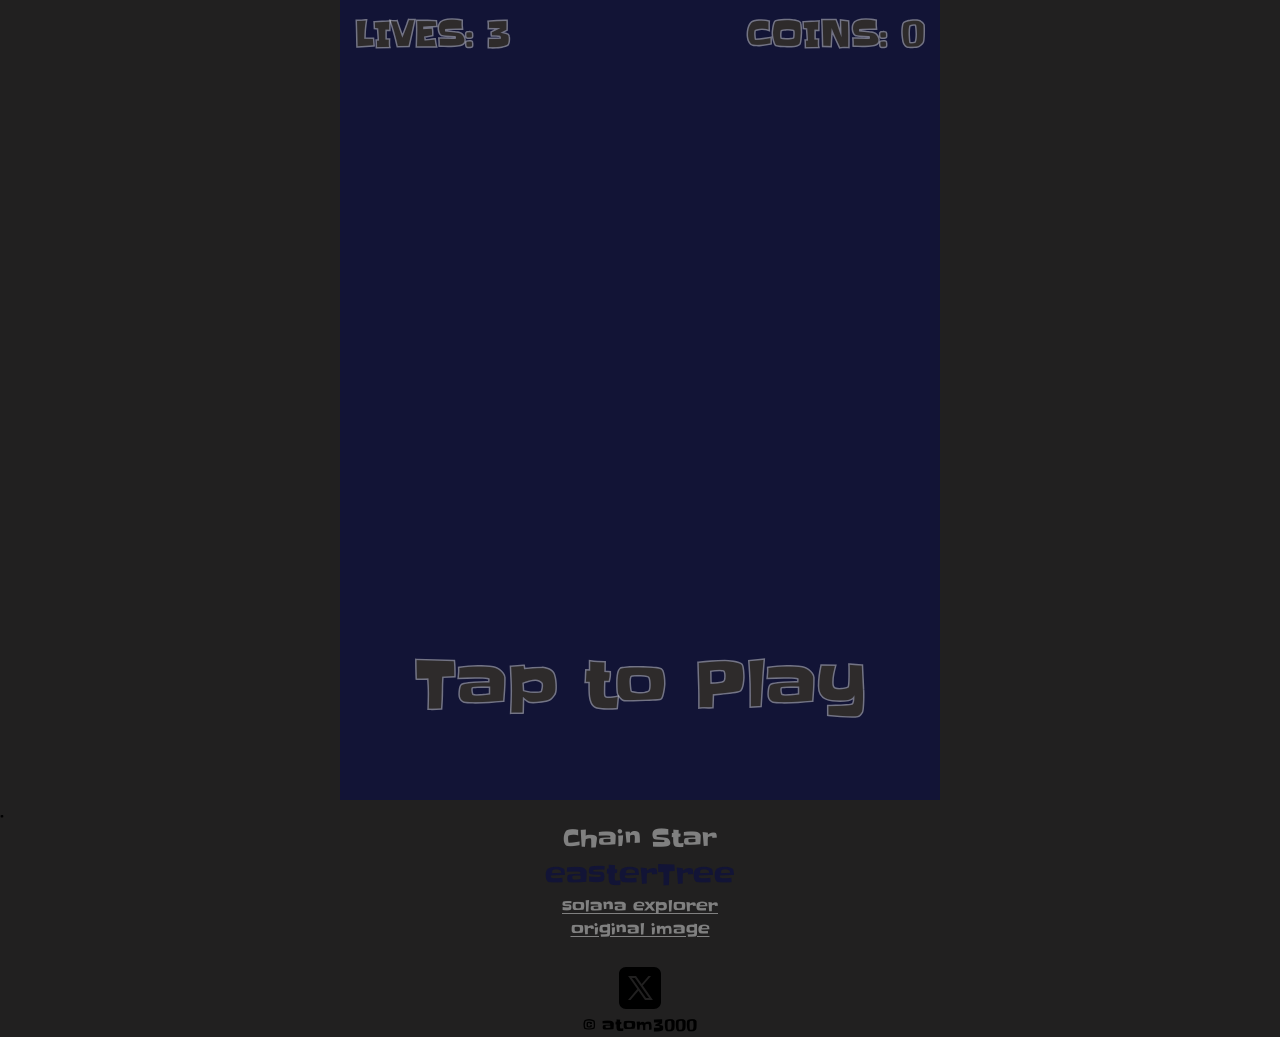
==== index.html @ 77b14926 "Add files via upload" ====
<!DOCTYPE html>
<html>
<head>
  <meta charset="utf-8">
  <meta http-equiv="X-UA-Compatible" content="IE=edge,chrome=1">
  
  <title>Sol Ape Fam</title>

  <meta name="description" content="Play to win! Score over 3000 to claim free nfts from the Solana Ape Family collection">
  <meta name="mobile-web-app-capable" content="yes"> <!-- Display full-screen in standalone mode -->
  <meta name="mobile-web-app-status-bar-style" content="black-translucent">
  <meta name="apple-mobile-web-app-capable" content="yes">
  <meta name="apple-mobile-web-app-status-bar-style" content="black-translucent">
  <!--<meta name="viewport" content="width=device-width, initial-scale=1, maximum-scale=1, user-scalable=no">-->
  
  <link rel="apple-touch-icon" href="images/ball_eb_01_150.png"/>
  <link rel="icon" type="image/png" href="images/ball_eb_01.png"/>
  <link rel="icon" type="image/svg" href="images/ball_eb_01.svg"/>
  <!-- <link rel="author" href="humans.txt" /> -->


  <link rel="stylesheet" media="all" href="css/reset.css" />
  <link rel="stylesheet" media="all" href="css/main.css" />
  <link rel="stylesheet" media="all" href="css/utilities.css" />
  <link rel="stylesheet" media="screen" href="css/media.css" />
  <link rel="stylesheet" media="print" href="css/print.css" />
  <style>
    @font-face {
    font-family: 'slackey_regular';
    src: url('fonts/slackey_regular.eot');
    src: url('fonts/slackey_regular.eot') format('embedded-opentype'),
         url('fonts/slackey_regular.woff2') format('woff2'),
         url('fonts/slackey_regular.woff') format('woff'),
         url('fonts/slackey_regular.ttf') format('truetype'),
         url('fonts/slackey_regular.svg#slackey_regular') format('svg');
    }
  </style>
  <script>
    function collection(){console.log("The Game is A Foot");};
    var gameOn = false;
    var onCount = false;
    function bar(){
      //console.log("canvas has been clicked");
      if(!onCount){
        //console.log('onCount is false '+onCount)
        if(!gameOn){
          gameOn = true;
          onCount = true;
          countdown(startAnimating);
          centerText = '';
          drawCEN();
        } else {
          stopAnimating();
          gameOn = false;
          onCount = false;
          centerText = 'Tap to Play';
          drawCEN();
        }
      }
    };
  </script>
</head>
<body onload="collection()">
  <!-- Prompt IE 6/7/8 users to upgrade their browser.
    Earlier IE doesn't have good enough Canvas support.
    Flash libraries that claim to add Canvas support back don't support some of
    the tricks we use like context.transform(). -->
  <!--[if lt IE 9 ]>
    <p class="outdated">
      You are using an <strong>outdated</strong> browser.
      <a href="http://whatbrowser.org/">Upgrade to a different browser</a> to
      experience this site.
    </p>
  <![endif]-->
 
  <div id="main">
    <div id="content">
      <canvas id="canvas" width="600" height="800" onclick="bar()">
        Your browser does not support the &lt;canvas&gt; element!
      </canvas>
    </div>
    </div> <!-- /content -->
  </div> <!-- /main -->
      <svg xmlns="http://www.w3.org/2000/svg" id="foot" display="none" viewBox="0 0 1260 440">
        <g stroke="#000" stroke-width="12">
          <path id="tone" fill="#d68d6a" d="m1072 277.7 155.8 33.9 23.7-97.7-36.2-15.1 10.3-28.7-37.8-14.9 11.7-39-39-11.7 8.7-37-39-4.7 11.1-45C888.1 3.3 217.3 3.3 126.1 19.2 31 36.2 99.2 234 99.2 234c148.1-59.7 610.4-207.3 972.9 43.6Z"/>
          <path id="leg" fill="#fbd266" d="M245 1569.2C453.4 1162.2 37.7 215.3 37.7 215.3 270.5 68 916 71 1175.7 324.6 998 679.5 883 1226.6 713.5 1652.3c-212.3 70.6-258 3.8-468.5-83.1z"/>
          <path fill="none" d="m1119 229.7 78 21.7 28.5-88m-92.6-109.2-9.7 34.9-60.5-6.3m101.1 10.7-12.4 47-59.4-11.2m96.3 25.4-15.8 44.1-71.1-17.7"/>
        </g>
      </svg>
      <svg xmlns="http://www.w3.org/2000/svg" id="foot_l" display="none" viewBox="0 0 406 500">
        <g transform="translate(-474 -1160)" stroke="#000" stroke-width="5">
          <path id="tone" fill="#d68d6a" d="m817.4 1270.4 45.1 12 13.2-41.3-12-5 3.4-9.5-12.5-5 3.8-12.9-12.9-3.9 2.9-12.3-13-1.5 3.5-14.2c-81.5-18.3-291 9.4-321.3 14.7-31.5 5.7-23.8 56.3-23.8 56.3 49-19.8 203.5-60.5 323.6 22.6z"/>
          <path id="leg" fill="#fbd266" d="M 521.6,1813.7364 C 594.65739,1646.6915 477.2,1258.9 477.2,1258.9 c 72.1,-58.7 281.8,-60.4 362.7,32.1 -58.8,117.6 -132.41591,505.571 -162.9,550.2364 -70.4,23.4 -85.5,1.3 -155.3,-27.5 z"/>
          <path fill="none" d="m831.8 1246.3 25.8 7.2 9.5-29.2m-30.7-36.2-3.2 11.6-20.1-2m33.5 3.5-4 15.5-19.8-3.6m32 8.3-5.3 14.7-23.6-5.9"/>
        </g>
      </svg>
      <svg xmlns="http://www.w3.org/2000/svg" id="ballSvg" display="none" viewBox="0 0 260 260">
          <g stroke="#000" transform="translate(131 517)">
            <path id="bb" fill="#ffd42a" d="M113.8-446a40 40 0 0 0-13.6-18.1c-21.2-15.5-49.8 7.2-61.9 19.7-12.1 12.5-27.6 34.9-27.6 34.9s-41.7-32.9-66.8-46.1c-8.9-4.7-28.7-10.9-45.2 4.6-26 24.4-26.8 60.2-22 84.3A131.4 131.4 0 0 0-79-289.1c21.3 18.2 38.3 23.8 54 19.7 20.2-5.2 33-22.1 39.6-32.4 0 0-20 29.6-18.4 35.7 3.1 11.8 42.4.7 59.6-9.7 20-10.7 40-25.4 57.3-59 16.5-32 12-79.3.7-111.1zm-124.2 67.8c-6.3 9.4-11 17.6-17 27a57.5 57.5 0 0 1-11.3-48.5c10.2 6.8 20.7 16 28.3 21.4z"/>
            <path fill="none" d="M-38.7-399.7A74 74 0 0 0-64.4-410m75 .6-21 31.5m-17 26.9c-8.3 14.2-14 21.8-22.8 30m64.8 19.3s10.5-15.4 18.2-30.9c1.7-3.3 16-29.8 22.9-43 5.6-10.7 16.9-28.5 18.2-32"/>
            <path id="tone" fill="#fca" d="M-18.3-431.2a39.1 39.1 0 0 0 13.5-7.6c1.6 0 5-1.9 5-5 6-5.2 18.8-10.7 8.9-25.5-2.4.8-4.6.9-7.4.4 0-.2-3.2-14.5-8.5-18.7-2.9-2.3-8.4-2.4-13.8-.5-7.6 2.6-13 6.2-14.9 9.4 0 0-2.4-7.4-8.1-2.7-10.4 8.4-8.3 15.7-6.1 15.7l-6.5 10.1c13.1 7.5 26 15.4 38.1 24.4z"/>
            <path fill="none" d="M-15.4-452.9s-.9-10.8-3.7-14.8c-3-4.2-7.4-6.8-10.5-4.3-3 2.4-1 8.9 2.2 12.7 4.4 5.2 12 6.3 12 6.3zm15.5 9.1c-1.4-3.4-5.5-7.2-15.5-9.1 1.9 9.2 7.3 13.9 10.6 14.1"/>
            <path id="hair" fill="#d38d5f" d="M-38.1-482.8s5.5-12 16.6-18.8c10.1-6.1 25.3-2.3 30.8 4.2 4.7-1.4 8.1-.7 10.4-2.1 5.5-3.3 6.4-8.4 8-12.5a40.2 40.2 0 0 1-4.4 31.3c6.4 11.4-2.4 33.4-22 35.8 8.5-7.1 16-12.2 7.5-24.4-2.5.7-5.3 1-7.4.4 0-.3-3.4-19.5-12.7-20.3-2.9-.3-6.4-.2-9.8 1.1a32 32 0 0 0-14.7 9.4z"/>
            <path fill="none" d="M-2.7-441c-3.9-2.2-6.3-5.2-9-8.1m-7-7.3a57 57 0 0 1-9.7-12.8m3.3 30.7c-1.2-.2-2.3-.7-3.7 0m-3.3-3.9c.9-1.7.4-4-1-6.9m49.6-2.5C12.9-449 8-448 6-449m-38.7-42.1c-1 3.7.1 5.6 1.5 7.9m3.5-13.6a12 12 0 0 0 1 11m5-15.8c-3.6 5.6-2 10.3-.5 14m7.3-16.6c-4.3 5-3.7 9.4-1.7 15.3m9.1-15.6c-5 4.1-4.5 10.4-3 15.6m11.8-13.8c-5.5 4-6.2 9.7-6.8 16.9m14.8-11.6C.2-493.7-3-488-1-478m23.9 17c-4.7 7-8.5 8-12.6 6.7m15.2-17c-1.8 6.5-5.4 11.8-13.3 11.2m12.5-17.8c-.3 5.4-4.4 10.3-13 12.7m11.7-15.6A29.6 29.6 0 0 1 9-469.3"/>
          </g>
        </svg>
        <svg xmlns="http://www.w3.org/2000/svg" id="ballSvg2" display="none" viewBox="0 0 160 160">
          <g transform="translate(80 80)" stroke="#000">
            <path id="tone" fill="#784421"  d="M-31.5-45.2c-5.7-8.4 8.2-17 10-18 0 0-2.6-4-1.8-4.3.8-.2 10.6-5 11.7-4.9 1 .2 2.3 4 3.1 3.9.8-.2 17.6-6.4 21.9 3.1 5 11.5-10.4 18-10.4 18l1.2 3.9s-11 5.3-11.6 5.3c-.5 0-2.1-4-2.1-4s-15.9 5.9-22-3z"/>
            <path fill="none" d="M-6-53.8c1 2.5 2 5 3.6 7.4M-11-65.6c1.3 2 2.4 4.1 3.3 6.1M3-47.4l-12.5 5.2m.8-26.3c-4 1.4-8.9 3.4-12.9 5.3m-1.6 7.7c1.2 3.6.4 8 6.5 10m3.8-5a1.3 1.3 0 0 1-1.3 1.3 1.3 1.3 0 0 1-1.3-1.3 1.3 1.3 0 0 1 1.3-1.4 1.3 1.3 0 0 1 1.3 1.4m-2.2-5.7a1.2 1.2 0 0 1-1.2 1.2 1.2 1.2 0 0 1-1.2-1.2 1.2 1.2 0 0 1 1.2-1.1 1.2 1.2 0 0 1 1.2 1.1m8-.8c2.4-.5 11.6 9.5 5.6 11.5-5 1.7-9.1-6-5.5-11.5zm0 0c1.7-1.5 2.7-13-4.3-10.3C-17.7-65-8.3-56.7-7-57z"/>
            <path id="bb" fill="#ffd42a"  d="M77.5-.4a76.1 76.1 0 0 0-22.3-54.1c-5.4-5.8-18.8-3-23.3 3-14 18.6-46 88.8-46 88.8-20.5-14.2-33-34-18.3-58.3L3 1l8.4-16.3s-36.2-22.5-43.7-27.8c-7.6-5.3-29.1-5.8-37.2 8.7A77.5 77.5 0 1 0 77.5 0m-95.3 75.4c14.2 3.4 17.4-.5 24-12a988.3 988.3 0 0 0 40-86.5"/>
          </g>
        </svg>
          <div id="setfont" font-family="slackey_regular" display="none" visibility="hidden" overflow="hidden">
      .
     </div>
	 <div style="text-align: center;">
		 <p>
		 <p id="des" style="color:grey; font-size: 24px;"></p>
		 <p id="pal" style="font-size: 28px;"></p>
		 <p><a id="exp" href="https://explorer.solana.com/address/" target="_blank">solana explorer</a></p>
		 <p><a id="ori" href="https://explorer.solana.com/address/" target="_blank">original image</a></p>
		 <p id="seek"></p>
		 <p id="plat"></p>
		 <br>
	 </div>
	 <p>
	 <div style="text-align: center;">
          <button class="transparent_button" type="button" onclick="window.open('https://x.com/atom3000_', '_blank')">
			<img src="images/X_icon_50.svg">
		  </button>
	 </div>
	 <p style="text-align: center;">© atom3000</p>
	
	
  <!-- Grab Google CDN's jQuery, with a protocol relative URL; fall back to local if offline -->
  <script src="https://ajax.googleapis.com/ajax/libs/jquery/2.2.4/jquery.min.js"></script>
  <script>window.jQuery || document.write('<script src="../js/libraries/jquery-2.0.2.min.js"><\/script>')</script>

  <script src="js/libraries/stats.min.js"></script>
  <script src="js/combined.js"></script>
  <script src="js/breakout.js"></script> 
  <script src="js/atom3000/hmCollection_wAtt_001.js"></script>
  <script src="js/atom3000/toCollection_wAtt_001.js"></script>
  <script src="js/atom3000/csCollection_wAtt_001.js"></script>
  <script src="js/atom3000/ebCollection_wAtt_001.js"></script>
  <script src="js/atom3000/kwCollection_wAtt_001.js"></script>

  <!-- Google Analytics: change UA-XXXXXXXX-X to be your site's ID. -->
  <script>
    /*
    var _gaq=[['_setAccount','UA-XXXXXXXX-X'],['_trackPageview']];
    (function(d,t){var g=d.createElement(t),s=d.getElementsByTagName(t)[0];
    g.src=('https:'==location.protocol?'//ssl':'//www')+'.google-analytics.com/ga.js';
    s.parentNode.insertBefore(g,s)}(document,'script'));
    */
  </script>
	<script>
	  function checkOS(n) {
  if (n.userAgentData) {
    const hints =  ["model", "platform"];
    n.userAgentData.getHighEntropyValues(hints)
      .then(ua => {
        //console.log(ua.platform);
		    //console.log(ua.model);
		if(ua.model=='seeker'){
		  //document.getElementById("seek").innerHTML = ua.model+" in the house!";
      var canvas = document.getElementById("canvas");
      canvas.style.height = 970;
      rows = 6;
      brickRan = 4;
      var foot_s = document.getElementById("foot");
      foot_s.id = "foot_s"
      var foot_l = document.getElementById("foot_l");
      foot_l.id = "foot";
      PADDLE_WIDTH = 140, //120
      PADDLE_HEIGHT = 180 // 80 for foot only
		}
    });
    } else {
      console.log(n.userAgent);
      return "navigator.userAgentData is not supported!";
    }
  }

//checkOS(navigator);
</script>
</body>
</html>
---- css/main.css ----
/**
 * Overrides to reset.css
 */
@font-face {
    font-family: 'slackey_regular';
    src: url('fonts/slackey_regular.eot');
    src: url('fonts/slackey_regular.eot') format('embedded-opentype'),
         url('fonts/slackey_regular.woff2') format('woff2'),
         url('fonts/slackey_regular.woff') format('woff'),
         url('fonts/slackey_regular.ttf') format('truetype'),
         url('fonts/slackey_regular.svg#slackey_regular') format('svg');
}

html, button, input, select, textarea {
  color: #000000;
}

h1 {
  color: white;
}
::-moz-selection { background: #39f; }
::selection { background: #39f; }

/*****************************************************************************/

.transparent_button {
    	background-color: transparent;
        border: 0px;
    }

a:link { color: grey; } /* Unvisited link */
a:visited { color: lightgreen; } /* Visited link */
a:hover { color: lightblue; } /* Mouse over link */
a:active { color: lightgreen; } /* Clicked link */


html, body {
  background-color: #212020;
  font-family: 'slackey_regular';
}

html, body, canvas, p {
  padding: 0;
  margin: 0;
  font-family: 'slackey_regular';
  overflow: 'hidden';
}

canvas {
  -khtml-user-select: none;
  -moz-user-select: none;
  -ms-user-select: none;
  -webkit-user-select: none;
  -webkit-tap-highlight-color: rgba(0,0,0,0);
  -webkit-touch-callout: none;
  border: 0px solid rgba(0,0,0,1);
  display: block;
  margin: 0 auto;
  user-select: none;
}
---- css/utilities.css ----
/* ==|== non-semantic helper classes ========================================
   Please define your styles before this section.
   ========================================================================== */

/* For image replacement */
.ir { border: 0; font: 0/0 a; text-shadow: none; color: transparent; background-color: transparent; }

/* Hide from both screenreaders and browsers: h5bp.com/u */
.hidden { display: none !important; visibility: hidden; }

/* Hide only visually, but have it available for screenreaders: h5bp.com/v */
.visuallyhidden { border: 0; clip: rect(0 0 0 0); height: 1px; margin: -1px; overflow: hidden; padding: 0; position: absolute; width: 1px; }

/* Extends the .visuallyhidden class to allow the element to be focusable when navigated to via the keyboard: h5bp.com/p */
.visuallyhidden.focusable:active, .visuallyhidden.focusable:focus { clip: auto; height: auto; margin: 0; overflow: visible; position: static; width: auto; }

/* Hide visually and from screenreaders, but maintain layout */
.invisible { visibility: hidden; }

/* Contain floats: h5bp.com/q */
.clearfix:before, .clearfix:after { content: " "; display: table; }
.clearfix:after { clear: both; }
.clearfix { *zoom: 1; }
---- css/media.css ----
/* ==|== media queries ======================================================
   EXAMPLE Media Query for Responsive Design.
   This example overrides the primary ('mobile first') styles.
   Modify as content requires.
   ========================================================================== */

@media only screen and (min-width: 480px) {

}

@media only screen and (-webkit-min-device-pixel-ratio: 1.5),
    only screen and (min-resolution: 144dpi) {
  /* Style adjustments for high resolution devices */
}
---- css/print.css ----
/* ==|== print styles =======================================================
   Print styles.
   Inlined to avoid required HTTP connection: h5bp.com/r
   ========================================================================== */
 
@media print {
  * { background: transparent !important; color: black !important; box-shadow: none !important; text-shadow: none !important; } /* Black prints faster: h5bp.com/s */
  a, a:visited { text-decoration: underline; }
  a[href]:after { content: " (" attr(href) ")"; }
  abbr[title]:after { content: " (" attr(title) ")"; }
  .ir a:after, a[href^="javascript:"]:after, a[href^="#"]:after { content: ""; } /* Don't show links for images, or javascript/internal links */
  pre, blockquote { border: 1px solid #999; page-break-inside: avoid; }
  thead { display: table-header-group; } /* h5bp.com/t */
  tr, img { page-break-inside: avoid; }
  img { max-width: 100% !important; }
  @page { margin: 0.5cm; }
  p, h2, h3 { orphans: 3; widows: 3; }
  h2, h3 { page-break-after: avoid; }
}
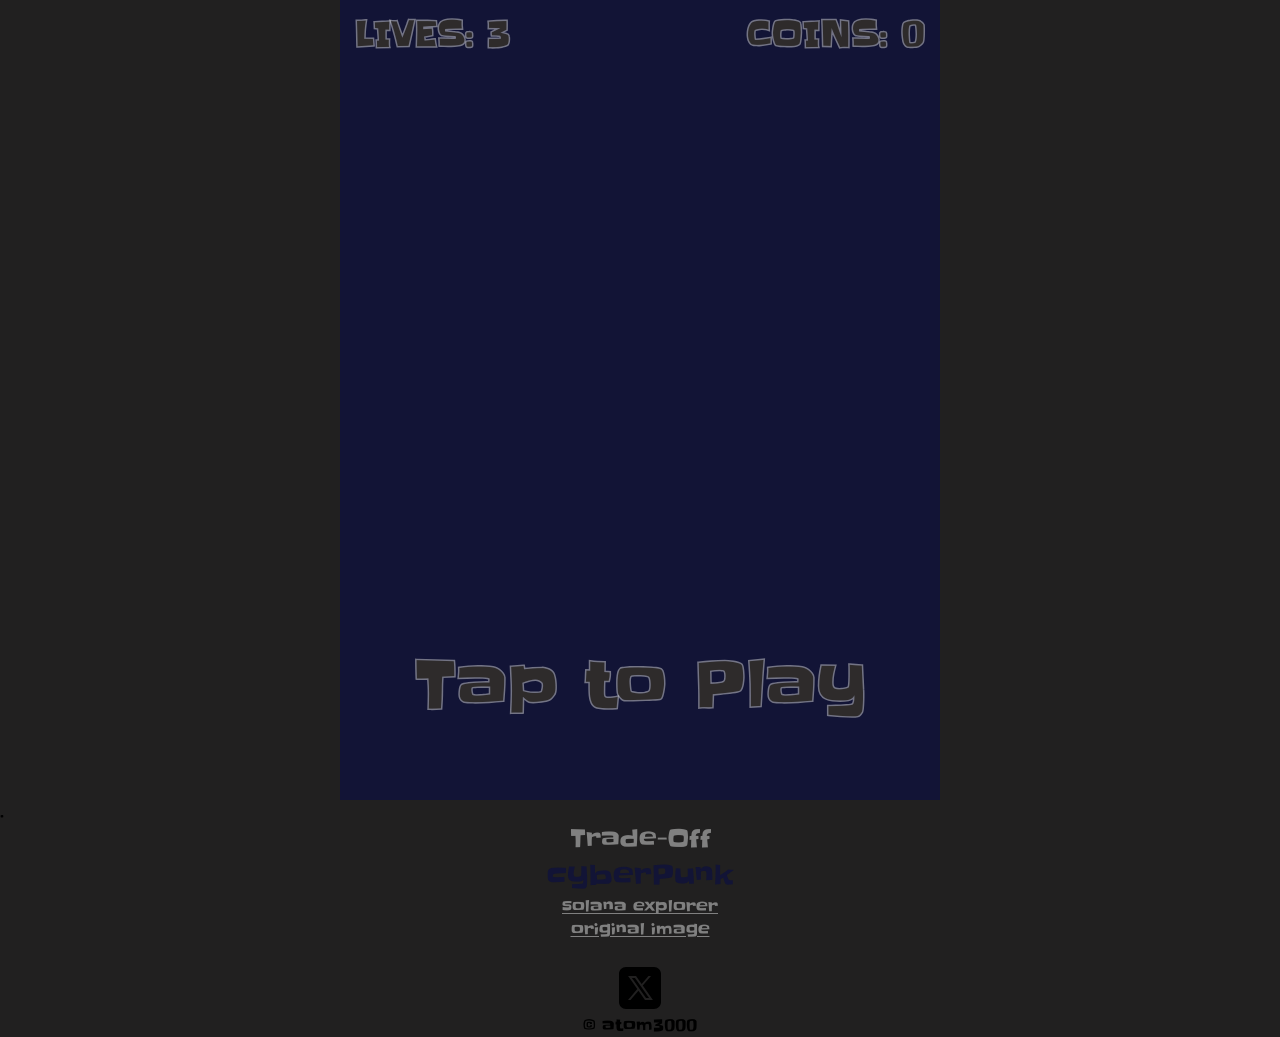
==== commit 32298a7d: "Add files via upload" ====
--- a/index.html
+++ b/index.html
@@ -164,10 +164,10 @@
       .then(ua => {
         //console.log(ua.platform);
 		    //console.log(ua.model);
-		if(ua.model=='seeker'){
-		  //document.getElementById("seek").innerHTML = ua.model+" in the house!";
+		if(ua.model!=''){
+		  document.getElementById("seek").innerHTML = ua.model+" in the house!";
       var canvas = document.getElementById("canvas");
-      canvas.style.height = 970;
+      canvas.height = 970;
       rows = 6;
       brickRan = 4;
       var foot_s = document.getElementById("foot");
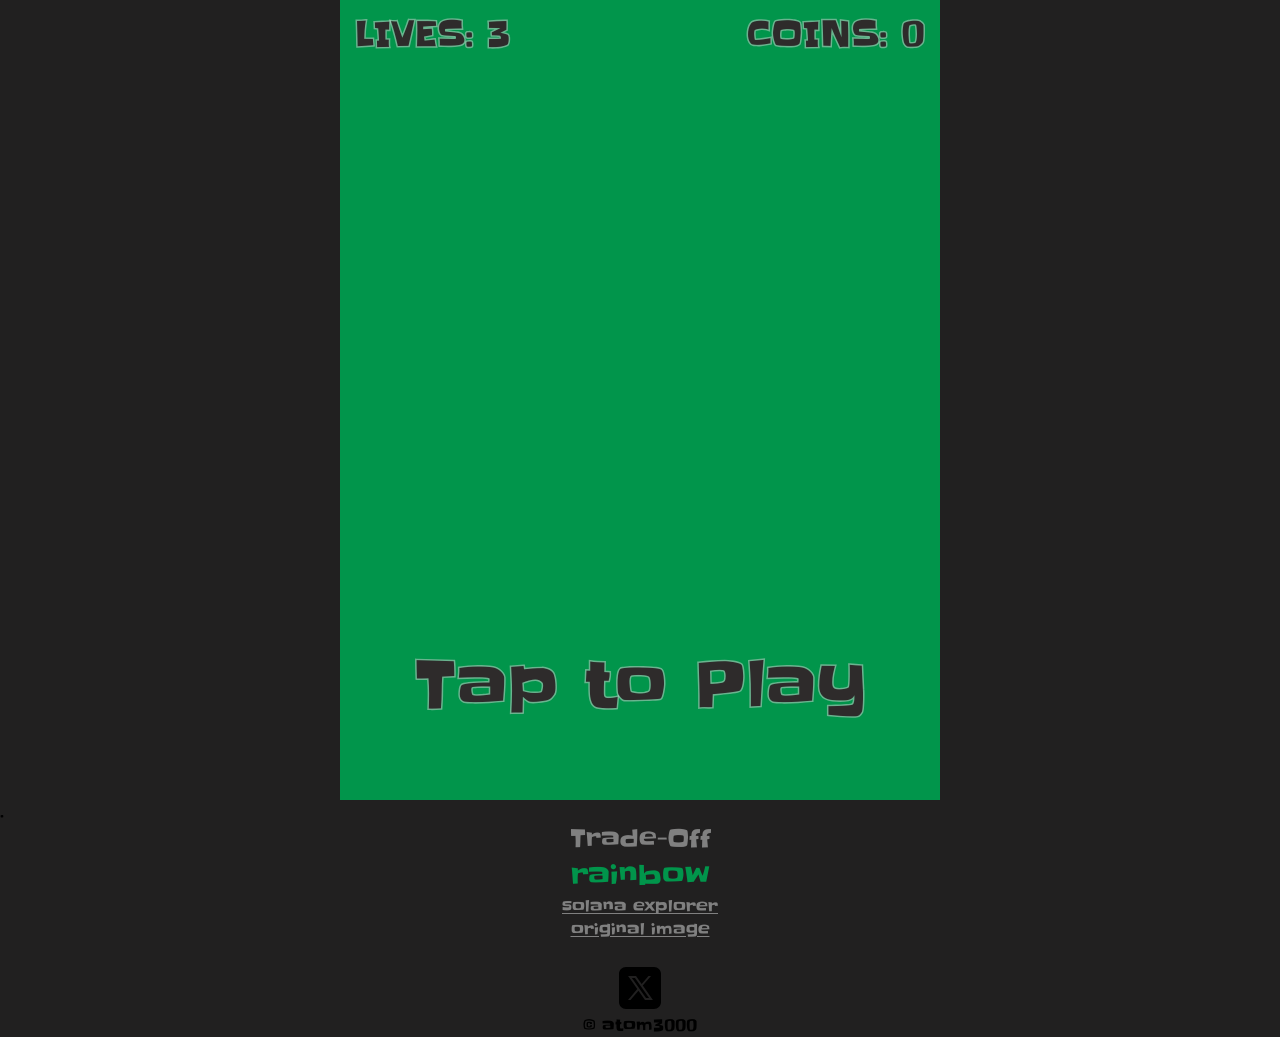
==== commit d96d3085: "Add files via upload" ====
--- a/index.html
+++ b/index.html
@@ -162,8 +162,11 @@
     const hints =  ["model", "platform"];
     n.userAgentData.getHighEntropyValues(hints)
       .then(ua => {
-        //console.log(ua.platform);
-		    //console.log(ua.model);
+      console.log(ua.platform);
+		  console.log(ua.model);
+    //if(ua.platform!=''){
+		//  document.getElementById("plat").innerHTML = ua.platform+" in the house!";
+    //}
 		if(ua.model!=''){
 		  document.getElementById("seek").innerHTML = ua.model+" in the house!";
       var canvas = document.getElementById("canvas");
@@ -184,7 +187,7 @@
     }
   }
 
-//checkOS(navigator);
+checkOS(navigator);
 </script>
 </body>
 </html>
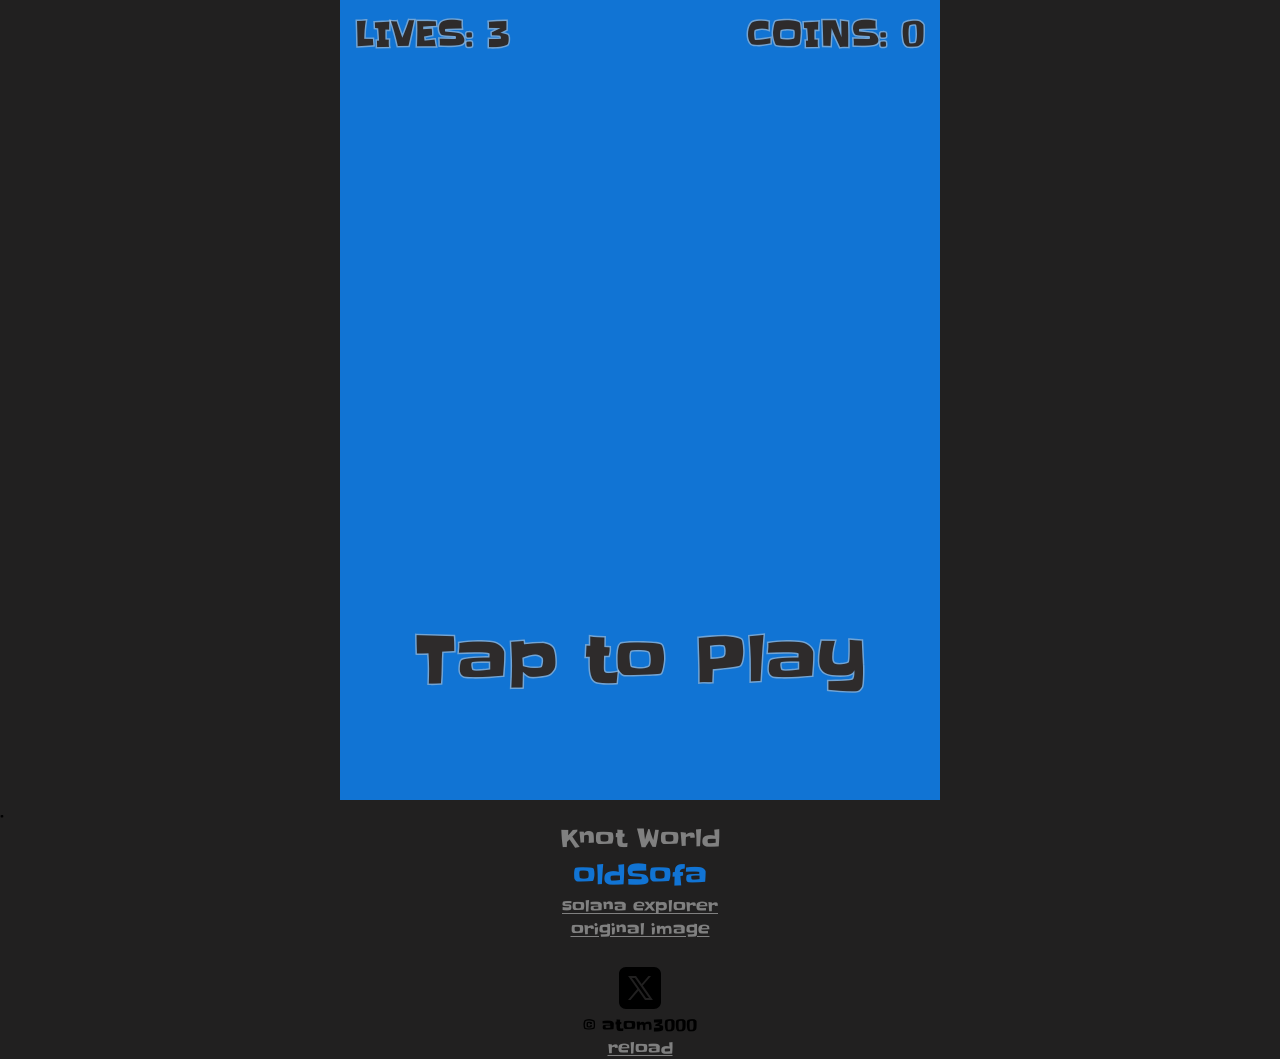
==== commit d2fbead5: "Add files via upload" ====
--- a/index.html
+++ b/index.html
@@ -132,7 +132,8 @@
 		  </button>
 	 </div>
 	 <p style="text-align: center;">© atom3000</p>
-	
+   <p id="rel" style="text-align: center;"><a href="index.html" target="_self">reload</a></p>
+		
 	
   <!-- Grab Google CDN's jQuery, with a protocol relative URL; fall back to local if offline -->
   <script src="https://ajax.googleapis.com/ajax/libs/jquery/2.2.4/jquery.min.js"></script>
@@ -170,14 +171,14 @@
 		if(ua.model!=''){
 		  document.getElementById("seek").innerHTML = ua.model+" in the house!";
       var canvas = document.getElementById("canvas");
-      canvas.height = 970;
-      rows = 6;
-      brickRan = 4;
+      canvas.height = 880;
+      rows = 3; //if you add more rows eg 6
+      brickRan = 4; // reduce the amount of bricks here eg 2
       var foot_s = document.getElementById("foot");
       foot_s.id = "foot_s"
       var foot_l = document.getElementById("foot_l");
       foot_l.id = "foot";
-      PADDLE_WIDTH = 140, //120
+      PADDLE_WIDTH = 180, //120
       PADDLE_HEIGHT = 180 // 80 for foot only
 		}
     });
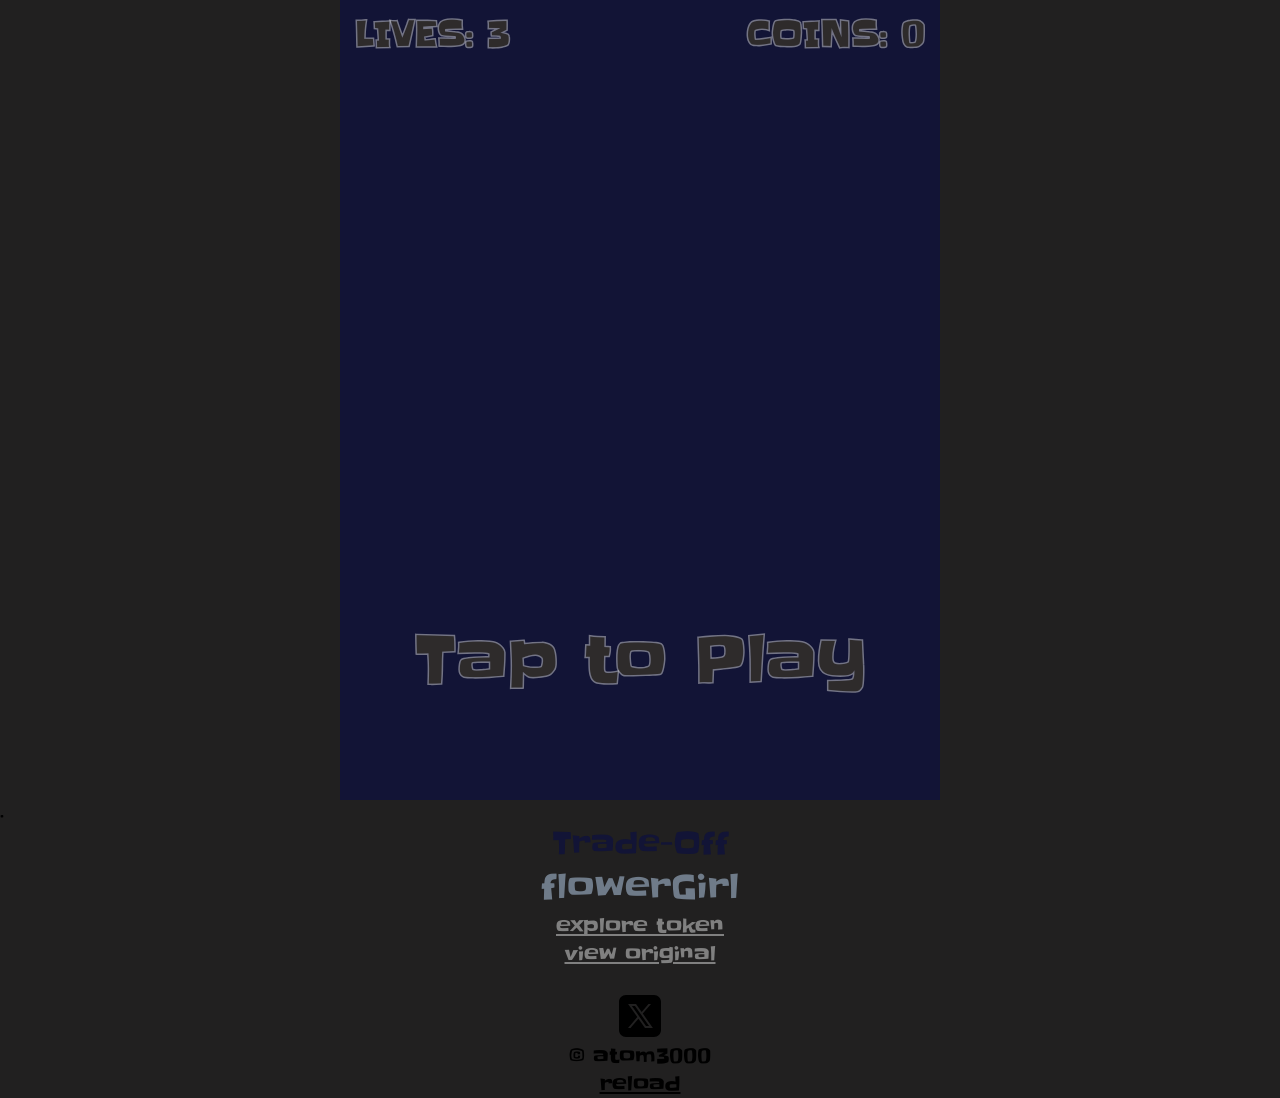
==== commit af77c668: "Add files via upload" ====
--- a/index.html
+++ b/index.html
@@ -33,6 +33,15 @@
          url('fonts/slackey_regular.woff') format('woff'),
          url('fonts/slackey_regular.ttf') format('truetype'),
          url('fonts/slackey_regular.svg#slackey_regular') format('svg');
+    }
+    @font-face {
+    font-family: 'LacquerRegular';
+    src: url('fonts/LacquerRegular.eot');
+    src: url('fonts/LacquerRegular.eot') format('embedded-opentype'),
+         url('fonts/LacquerRegular.woff2') format('woff2'),
+         url('fonts/LacquerRegular.woff') format('woff'),
+         url('fonts/LacquerRegular.ttf') format('truetype'),
+         url('fonts/LacquerRegular.svg#LacquerRegular') format('svg');
     }
   </style>
   <script>
@@ -112,27 +121,29 @@
             <path id="bb" fill="#ffd42a"  d="M77.5-.4a76.1 76.1 0 0 0-22.3-54.1c-5.4-5.8-18.8-3-23.3 3-14 18.6-46 88.8-46 88.8-20.5-14.2-33-34-18.3-58.3L3 1l8.4-16.3s-36.2-22.5-43.7-27.8c-7.6-5.3-29.1-5.8-37.2 8.7A77.5 77.5 0 1 0 77.5 0m-95.3 75.4c14.2 3.4 17.4-.5 24-12a988.3 988.3 0 0 0 40-86.5"/>
           </g>
         </svg>
-          <div id="setfont" font-family="slackey_regular" display="none" visibility="hidden" overflow="hidden">
+    <div id="setfont" font-family="slackey_regular" display="none" visibility="hidden" overflow="hidden">
       .
      </div>
 	 <div style="text-align: center;">
 		 <p>
-		 <p id="des" style="color:grey; font-size: 24px;"></p>
-		 <p id="pal" style="font-size: 28px;"></p>
-		 <p><a id="exp" href="https://explorer.solana.com/address/" target="_blank">solana explorer</a></p>
-		 <p><a id="ori" href="https://explorer.solana.com/address/" target="_blank">original image</a></p>
-		 <p id="seek"></p>
+      <!-- <p style="color:grey;"><span style="font-family:'LacquerRegular'; font-weight:bold; font-size: 28px;">breakout</span></p> 
+     <p style="color:grey;font-size: 24px;">Solana Ape Family</p>-->
+		 <p id="des" style="color:grey; font-size: 30px;"></p>
+		 <p id="pal" style="font-size: 34px;"></p>
+		 <p><a id="exp" style="font-size: 20px;" href="https://explorer.solana.com/address/" target="_blank">explore token</a></p>
+		 <p><a id="ori" style="font-size: 20px;" href="https://explorer.solana.com/address/" target="_blank">view original</a></p>
+		 <br>
+     <p></p>
+     <p id="seek"></p>
 		 <p id="plat"></p>
-		 <br>
 	 </div>
-	 <p>
 	 <div style="text-align: center;">
           <button class="transparent_button" type="button" onclick="window.open('https://x.com/atom3000_', '_blank')">
 			<img src="images/X_icon_50.svg">
 		  </button>
 	 </div>
-	 <p style="text-align: center;">© atom3000</p>
-   <p id="rel" style="text-align: center;"><a href="index.html" target="_self">reload</a></p>
+	 <p style="text-align: center;font-size: 20px;">© atom3000</p>
+   <p id="rel" style="text-align: center;font-size: 20px;"><a href="index.html" target="_self">reload</a></p>
 		
 	
   <!-- Grab Google CDN's jQuery, with a protocol relative URL; fall back to local if offline -->
@@ -169,7 +180,7 @@
 		//  document.getElementById("plat").innerHTML = ua.platform+" in the house!";
     //}
 		if(ua.model!=''){
-		  document.getElementById("seek").innerHTML = ua.model+" in the house!";
+		  document.getElementById("seek").innerHTML = ua.model+" in da howse!";
       var canvas = document.getElementById("canvas");
       canvas.height = 880;
       rows = 3; //if you add more rows eg 6
--- a/css/main.css
+++ b/css/main.css
@@ -33,7 +33,13 @@
 a:hover { color: lightblue; } /* Mouse over link */
 a:active { color: lightgreen; } /* Clicked link */
 
+#rel {
+  a:link { color: black; } /* Unvisited link */
+  a:visited { color: black; } /* Visited link */
+  a:hover { color: black; } /* Mouse over link */
+  a:active { color: lightgreen; } /* Clicked link */
 
+}
 html, body {
   background-color: #212020;
   font-family: 'slackey_regular';
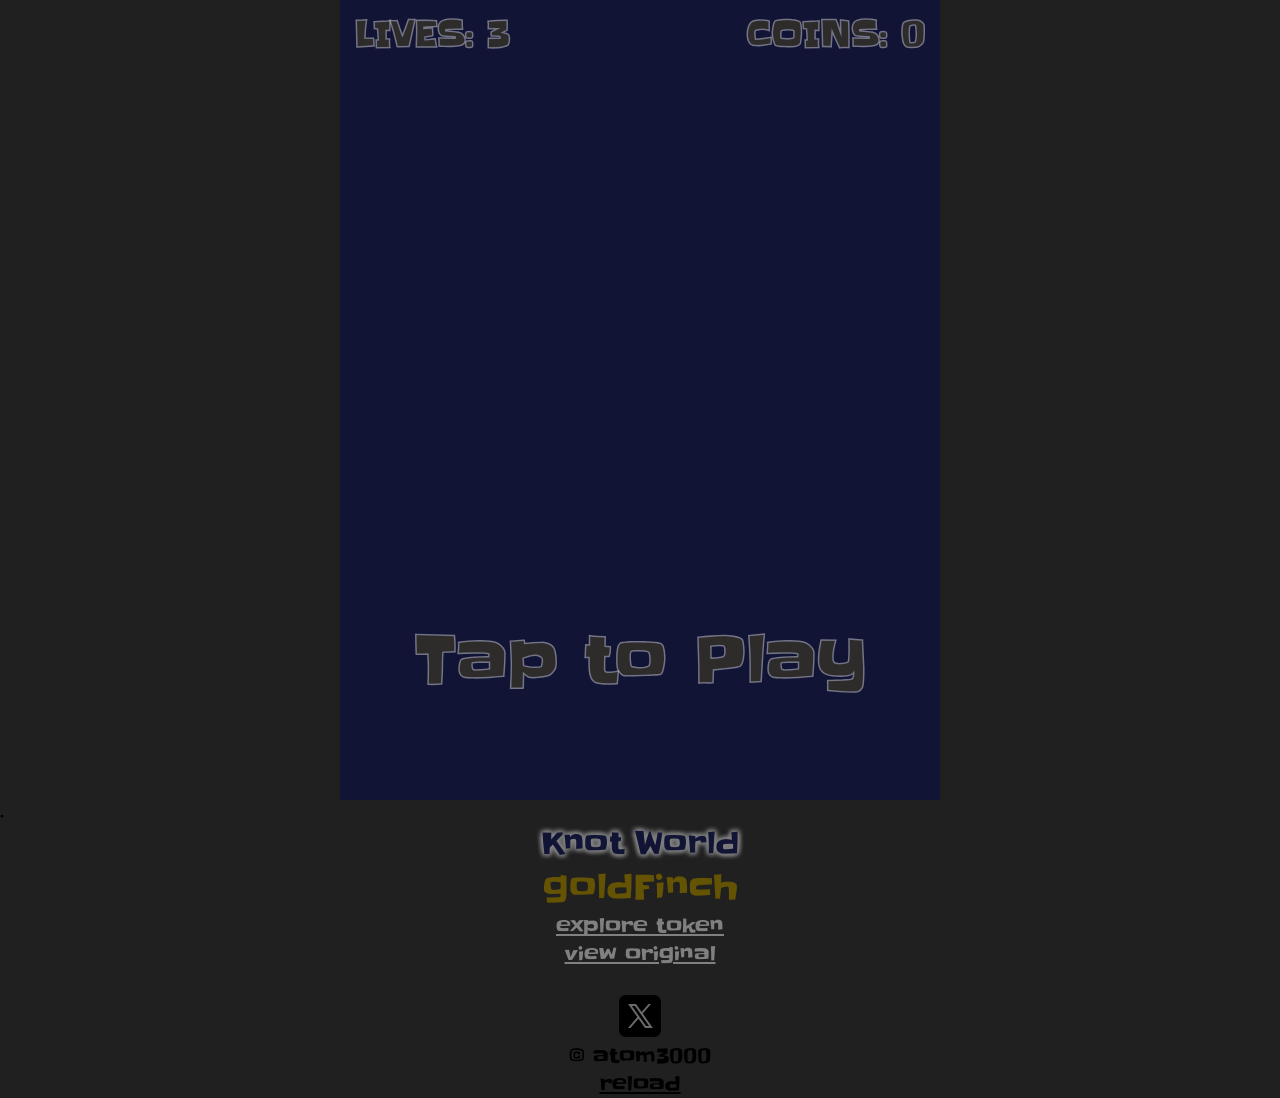
==== commit 5854f8cd: "Add files via upload" ====
--- a/index.html
+++ b/index.html
@@ -13,9 +13,9 @@
   <meta name="apple-mobile-web-app-status-bar-style" content="black-translucent">
   <!--<meta name="viewport" content="width=device-width, initial-scale=1, maximum-scale=1, user-scalable=no">-->
   
-  <link rel="apple-touch-icon" href="images/ball_eb_01_150.png"/>
-  <link rel="icon" type="image/png" href="images/ball_eb_01.png"/>
-  <link rel="icon" type="image/svg" href="images/ball_eb_01.svg"/>
+  <link rel="apple-touch-icon" href="images/favicon_150.png"/>
+  <link rel="icon" type="image/png" href="images/favicon_150.png"/>
+  <link rel="icon" type="image/svg" href="images/favicon.svg"/>
   <!-- <link rel="author" href="humans.txt" /> -->
 
 
--- a/css/main.css
+++ b/css/main.css
@@ -9,6 +9,15 @@
          url('fonts/slackey_regular.woff') format('woff'),
          url('fonts/slackey_regular.ttf') format('truetype'),
          url('fonts/slackey_regular.svg#slackey_regular') format('svg');
+}
+@font-face {
+    font-family: 'LacquerRegular';
+    src: url('fonts/LacquerRegular.eot');
+    src: url('fonts/LacquerRegular.eot') format('embedded-opentype'),
+         url('fonts/LacquerRegular.woff2') format('woff2'),
+         url('fonts/LacquerRegular.woff') format('woff'),
+         url('fonts/LacquerRegular.ttf') format('truetype'),
+         url('fonts/LacquerRegular.svg#LacquerRegular') format('svg');
 }
 
 html, button, input, select, textarea {
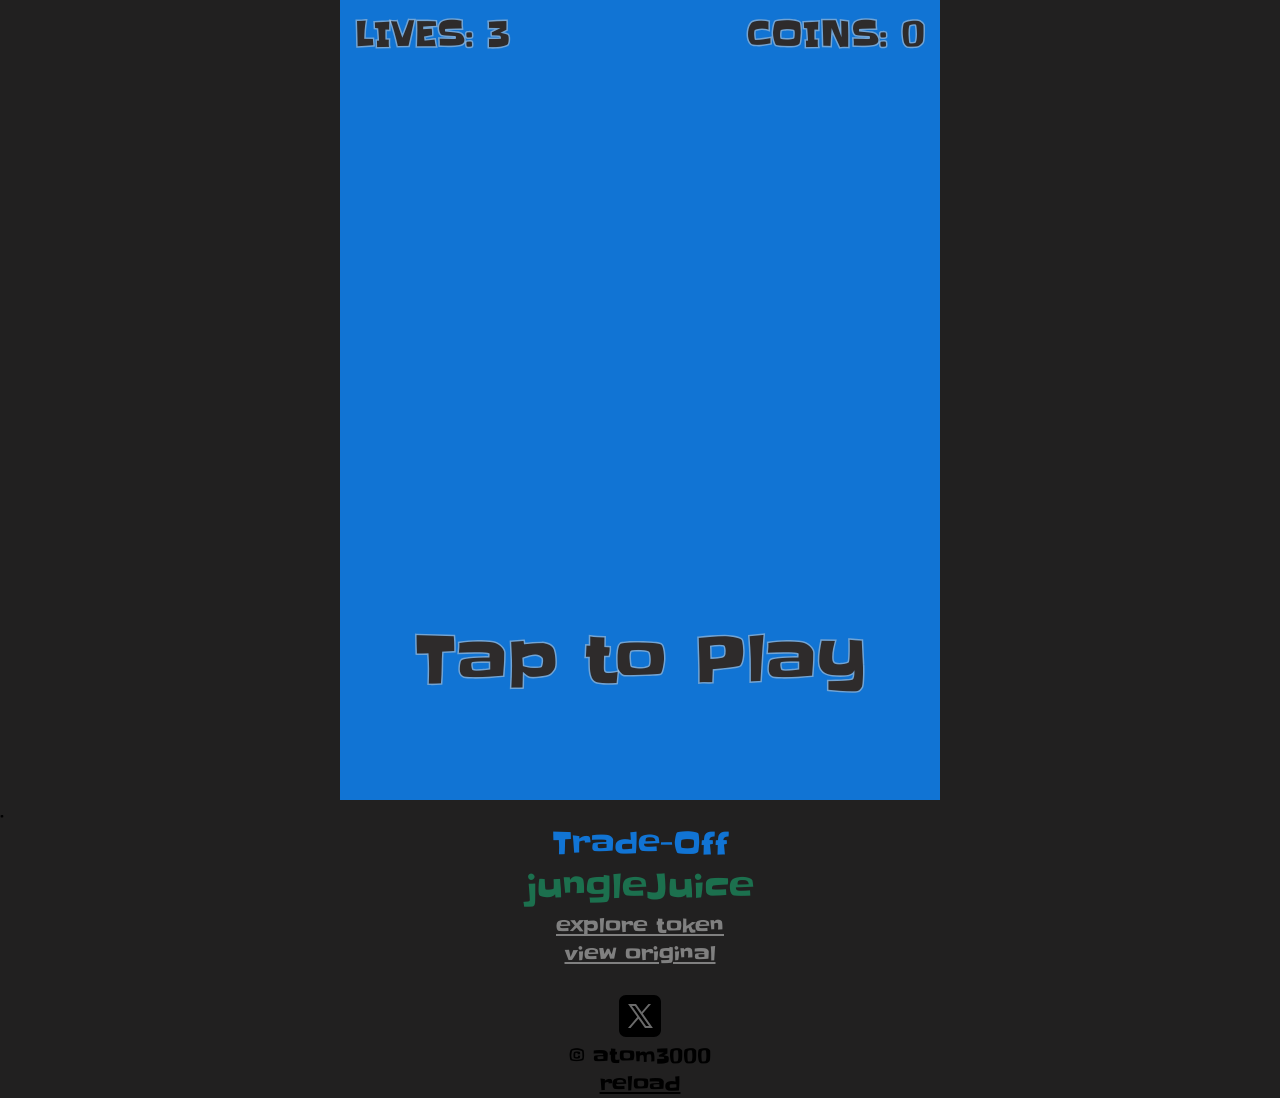
==== commit ad1cba9f: "Add files via upload" ====
--- a/index.html
+++ b/index.html
@@ -13,9 +13,9 @@
   <meta name="apple-mobile-web-app-status-bar-style" content="black-translucent">
   <!--<meta name="viewport" content="width=device-width, initial-scale=1, maximum-scale=1, user-scalable=no">-->
   
-  <link rel="apple-touch-icon" href="images/favicon_150.png"/>
-  <link rel="icon" type="image/png" href="images/favicon_150.png"/>
-  <link rel="icon" type="image/svg" href="images/favicon.svg"/>
+  <link rel="apple-touch-icon" href="images/ball_eb_01_150.png"/>
+  <link rel="icon" type="image/png" href="images/ball_eb_01.png"/>
+  <link rel="icon" type="image/svg" href="images/ball_eb_01.svg"/>
   <!-- <link rel="author" href="humans.txt" /> -->
 
 
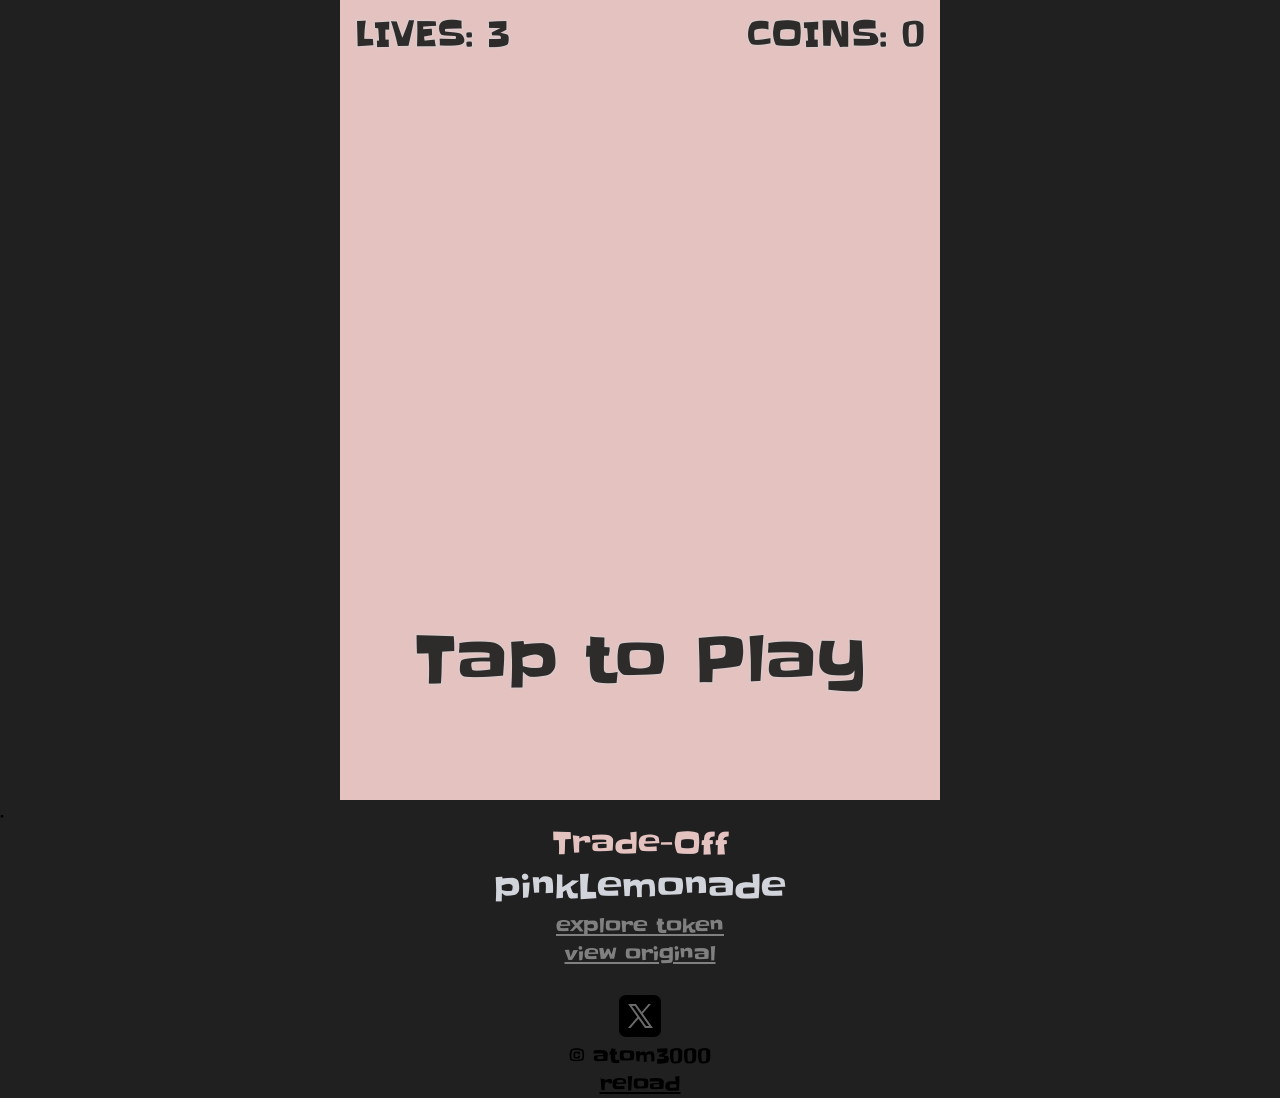
==== commit bc77204d: "Add files via upload" ====
--- a/index.html
+++ b/index.html
@@ -184,7 +184,7 @@
       var canvas = document.getElementById("canvas");
       canvas.height = 880;
       rows = 3; //if you add more rows eg 6
-      brickRan = 4; // reduce the amount of bricks here eg 2
+      brickRan = 2; // reduce the amount of bricks here eg 4
       var foot_s = document.getElementById("foot");
       foot_s.id = "foot_s"
       var foot_l = document.getElementById("foot_l");
@@ -198,8 +198,7 @@
       return "navigator.userAgentData is not supported!";
     }
   }
-
-checkOS(navigator);
+  checkOS(navigator);
 </script>
 </body>
 </html>
